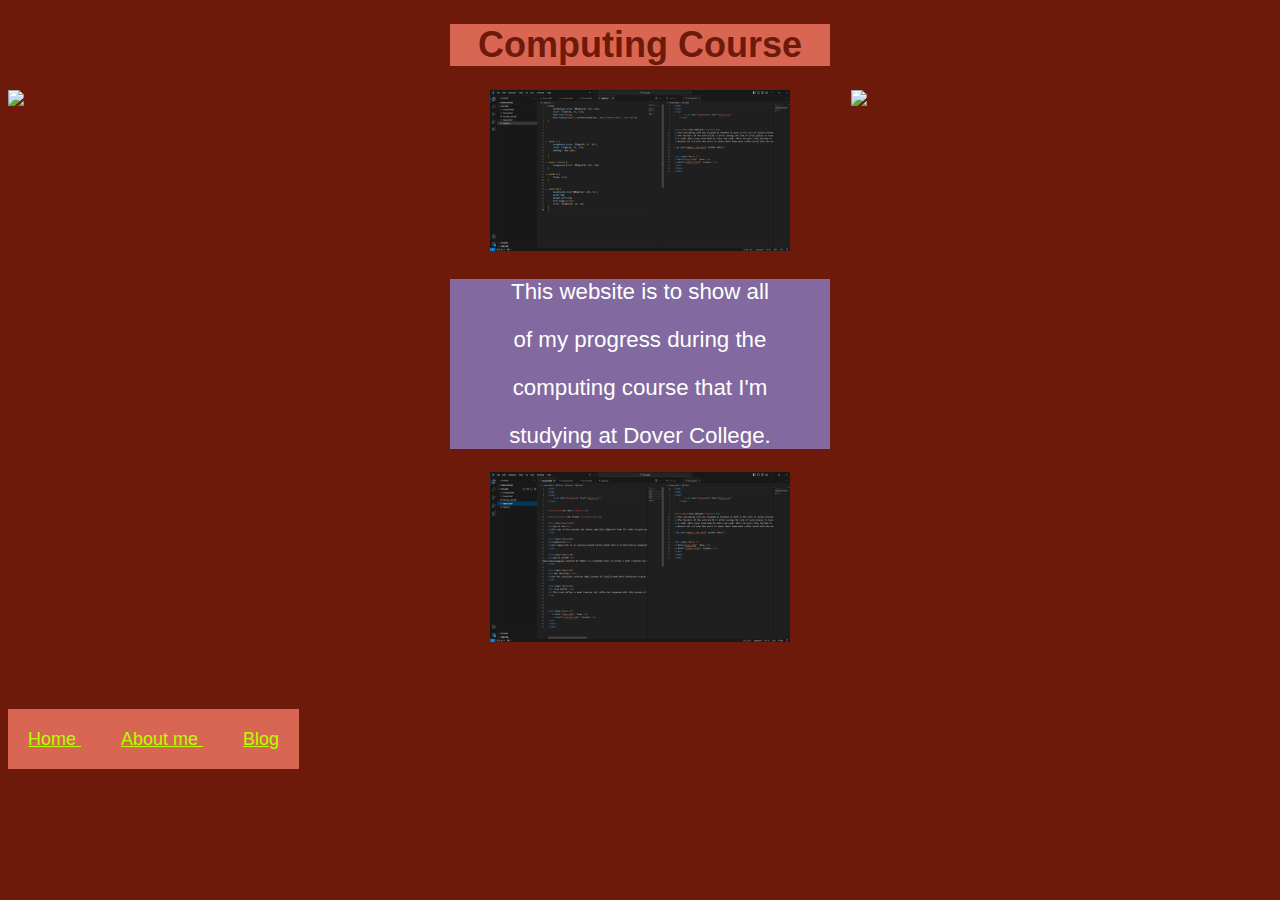
==== index.html @ 5fd56462 "Original" ====
<!DOCTYPE html>
<html>
<body>
<head>
    <title> Kallum's Website</title>
    <link rel="stylesheet" href="style.css">
</head>

<div class="Heading"> <h1> Computing Course </h1></div>

<div class="XB">
    <img src="Computers.png" width="75%">
    </div>

    <div class="DC">
        <img src="Computers.png" width="75%">
        </div>

<center><img src="code.1.png" width="300px"></center>

<div class="textbox">
    <p> This website is to show all </p>
    <p> of my progress during the </p>
    <p> computing course that I'm</p>
    <p> studying at Dover College.</p>
</div>


<center><img src="code.2.png" width="300px"></center>


<div class="nav1">
    <nav class="mynav">
        <a href="index.html"> Home </a>
        <a href="about.html"> About me </a>
        <a href="blog.html"> Blog </a>
        </nav>
</div>
        </body>
        </html>
---- style.css ----
body{
    background-color: rgb(110,26,11);
    color: white; 
    font-size:large;
    font-family:'Gill Sans', 'Gill Sans MT', Calibri, 'Trebuchet MS', sans-serif
}

.mynav a {
    background-color: rgb(217, 102, 82);
    color: rgb(179, 255, 0);
    padding: 20px 20px;
}

.mynav a:hover {
    background-color: rgb(110,26,11)
}                                                               

.textbox {
    background-color:rgb(130, 105, 160);
    width:30%;
    margin-left:35%;
    text-align:center;
    color: rgb(255, 255, 255); 
    font-size: 22.3px;
}

.Heading {
    background-color:rgb(217, 102, 82);
    width:30%;
    margin-left:35%;
    text-align:center;
    color: rgb(110, 26, 11); 
}

.about {
    background-color:rgb(130, 105, 160);
    width:30%;
    margin-left:35%;
    text-align:center;
    color: rgb(255, 255, 255); 
    font-size: 25px;
}


.about {
    background-color:rgb(130, 105, 160);
    width:33.33%;
    float: left;
    text-align:center;
    color: rgb(255, 255, 255); 
    font-size: 25px;
}

.DC{
   
    width:33.33%;
    float: left;
}
.DoC{
   
    width:32%;
    float: left;
}
.XB {
   
    width:33.33%;
    float: right;
}

.column{
    background-color:rgb(130, 105, 160);
    width:33.33%;
    float: left;
    text-align:center;
    color: rgb(255, 255, 255); 
}



.nav1 {
    margin-top: 6.5%;
}
.nav2 {
 margin-top:-3%;
    
}
.nav3 {
    margin-top: 49%;
}
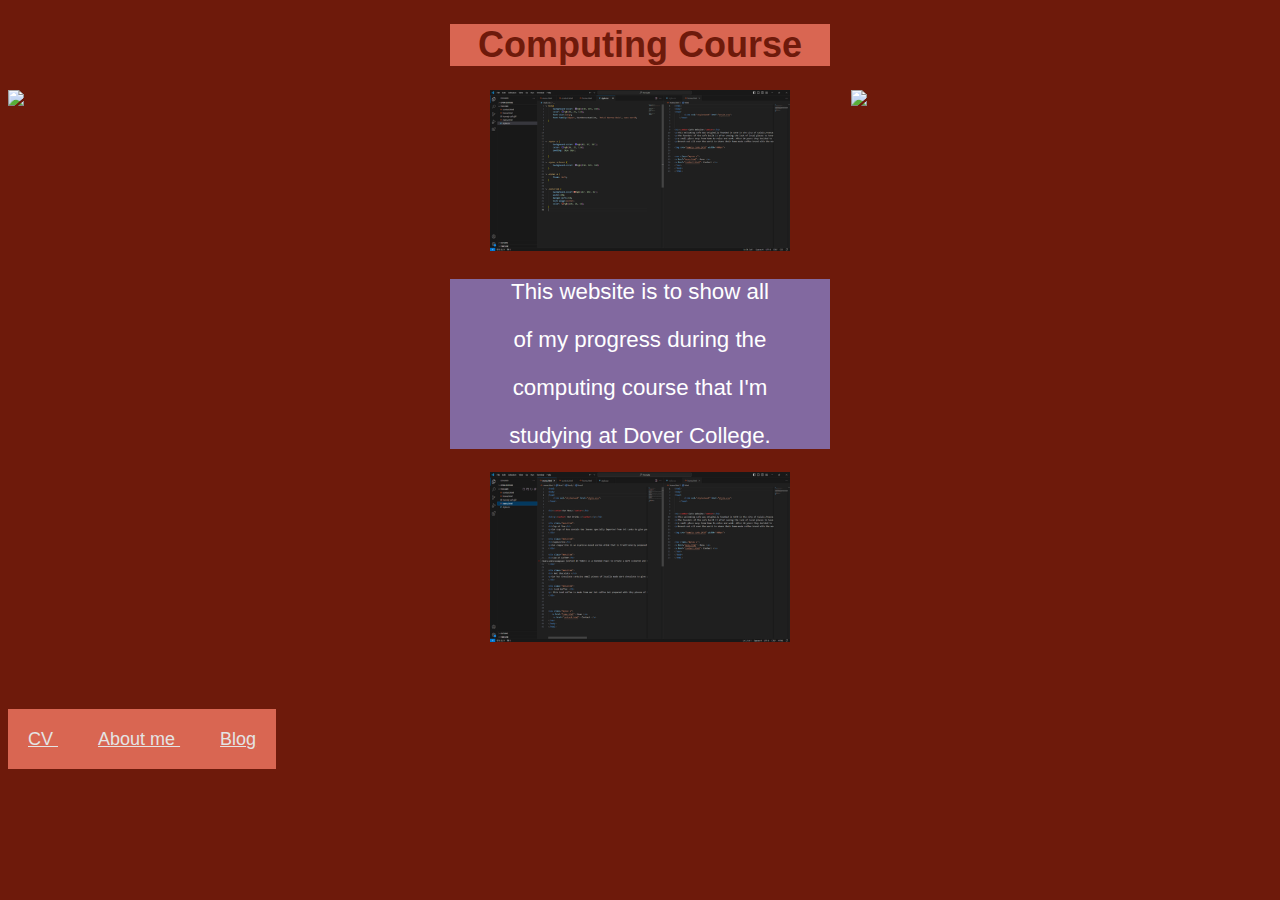
==== commit a6566953: "Link Change" ====
--- a/index.html
+++ b/index.html
@@ -31,7 +31,7 @@
 
 <div class="nav1">
     <nav class="mynav">
-        <a href="index.html"> Home </a>
+        <a href="https://studentthanetac-my.sharepoint.com/:w:/r/personal/30087840_student_ekcgroup_ac_uk/_layouts/15/doc2.aspx?sourcedoc=%7BC0A5A8AA-85A6-4C10-A50E-4DC9AD43B59F%7D&file=Kallum%27s%20CV.docx&action=default&mobileredirect=true&DefaultItemOpen=1&ct=1729681866589&wdOrigin=OFFICECOM-WEB.START.EDGEWORTH&cid=4ea1c701-7d2a-4f06-bd9c-78c24cf59a48&wdPreviousSessionSrc=HarmonyWeb&wdPreviousSession=fb8b8588-e209-4a25-abb9-c50f5a5e0b66"> CV </a>
         <a href="about.html"> About me </a>
         <a href="blog.html"> Blog </a>
         </nav>
--- a/style.css
+++ b/style.css
@@ -7,7 +7,7 @@
 
 .mynav a {
     background-color: rgb(217, 102, 82);
-    color: rgb(179, 255, 0);
+    color: rgb(228, 228, 228);
     padding: 20px 20px;
 }
 
@@ -85,7 +85,6 @@
     
 }
 .nav3 {
-    margin-top: 49%;
+    margin-top: 35%;
 }
 
-
